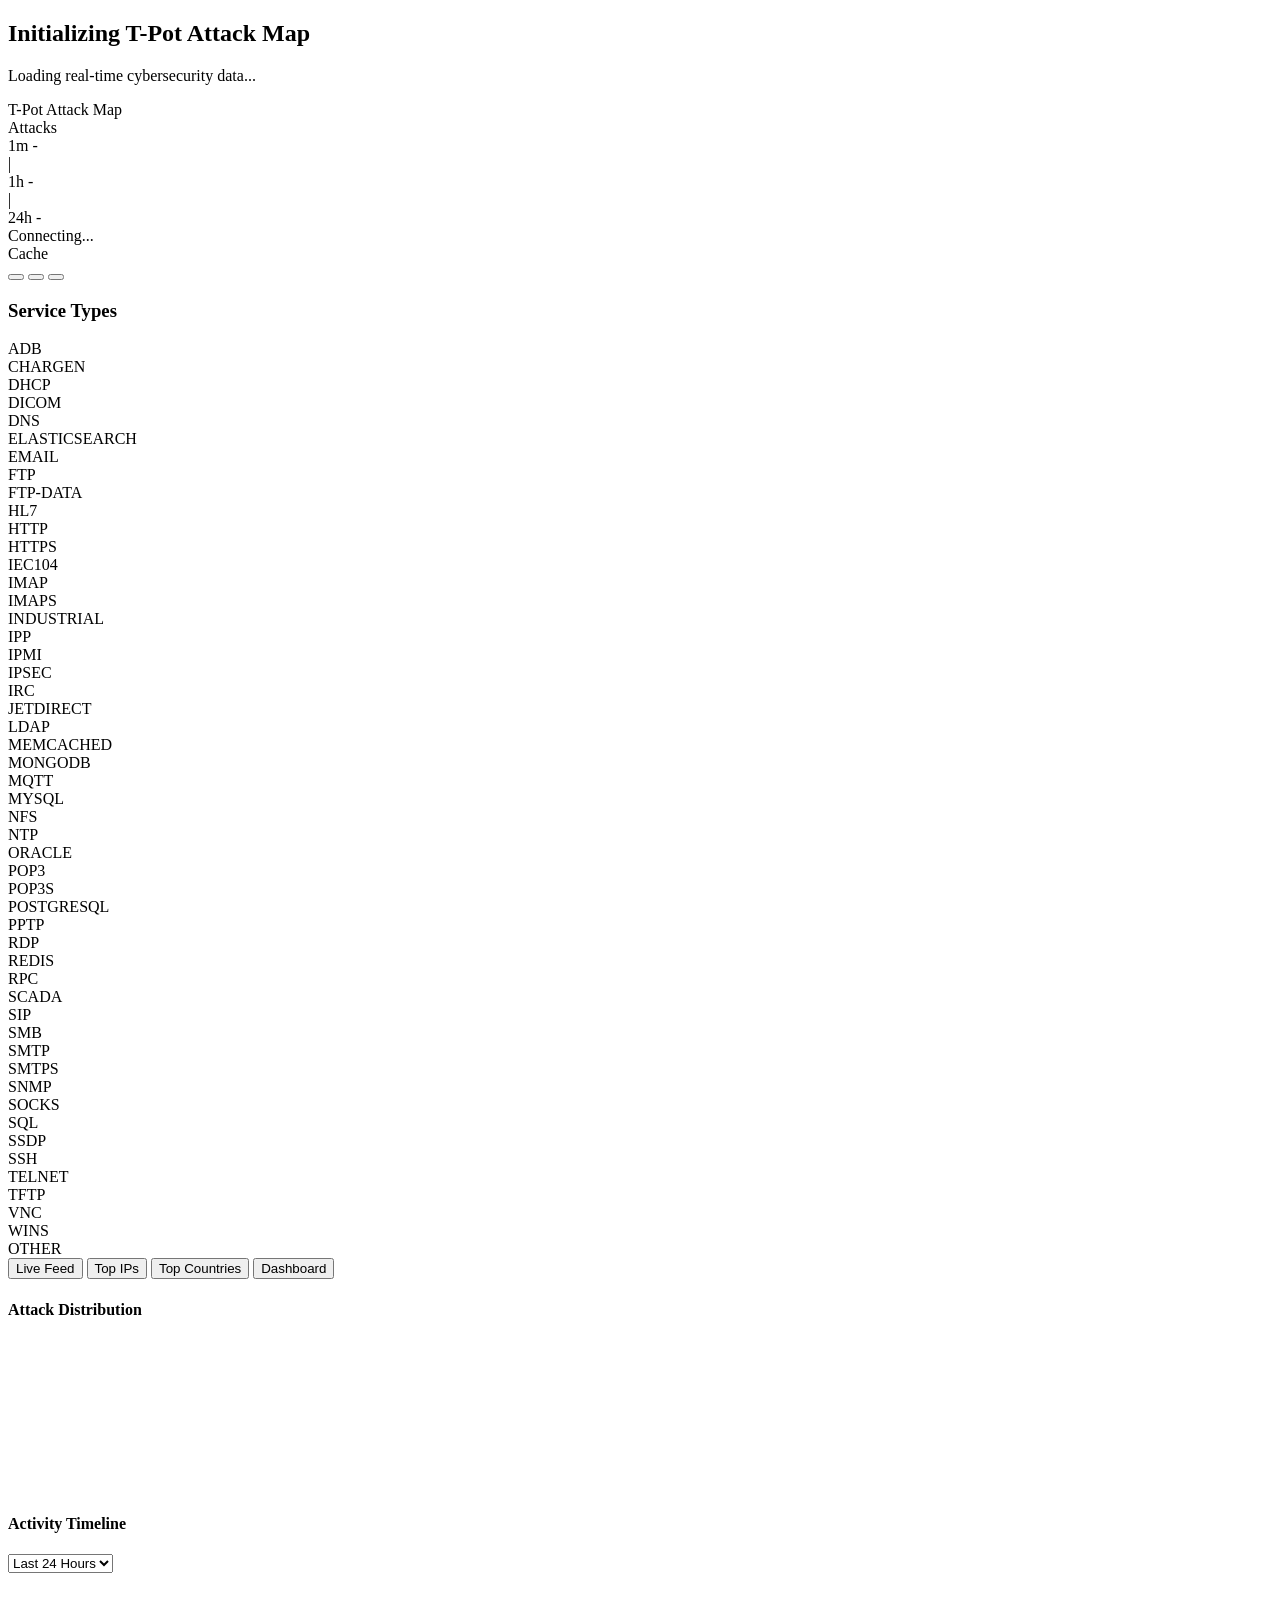
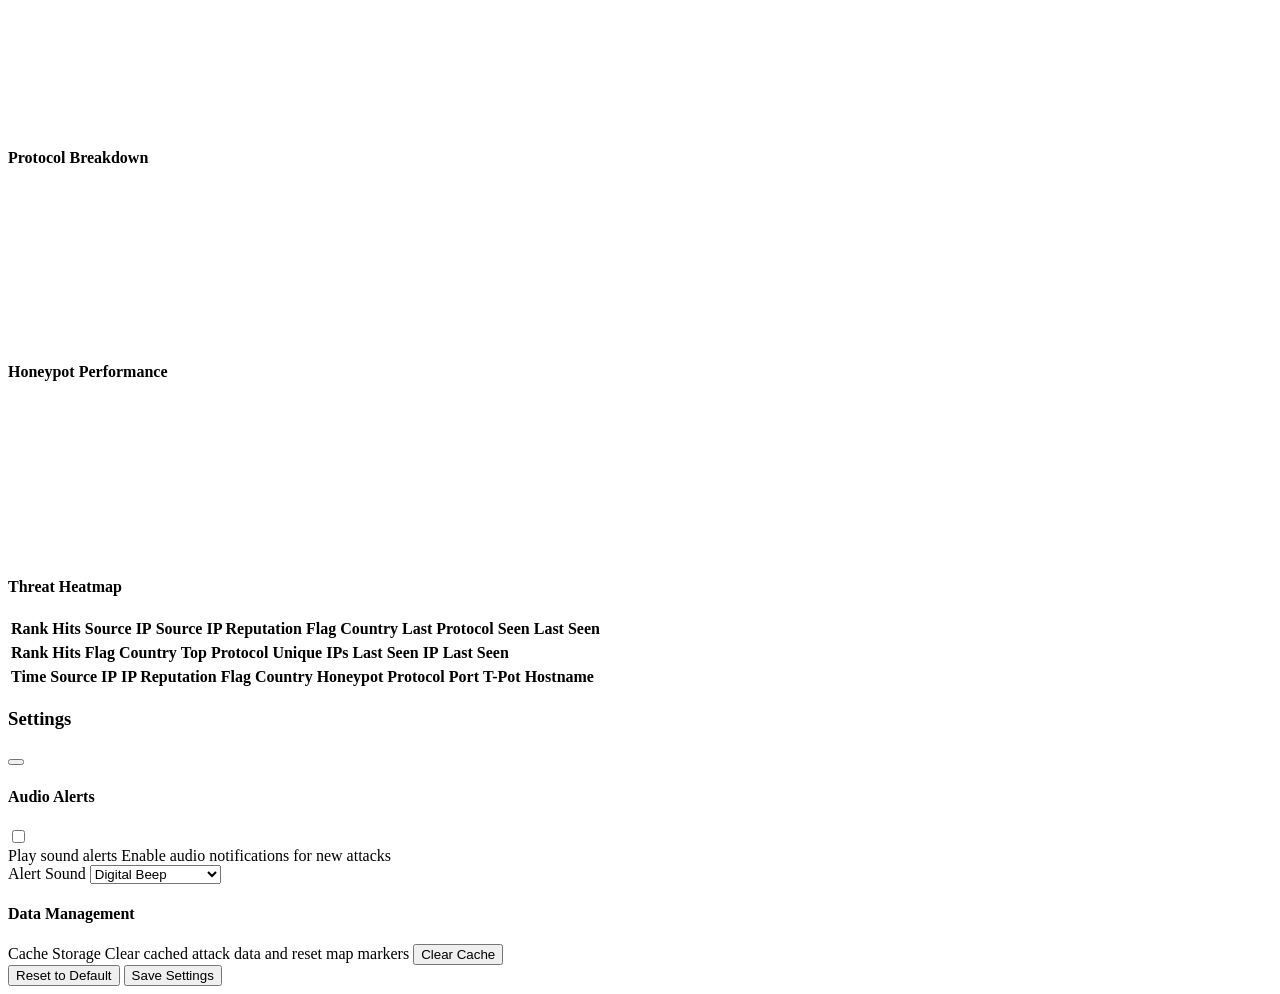
==== static/index.html @ e4cd1c55 "update SHA" ====
<!DOCTYPE html>
<html lang="en" data-theme="dark">

    <head>
        <meta charset="utf-8">
        <meta name="viewport" content="width=device-width, initial-scale=1.0">
        <meta http-equiv="Content-Security-Policy" content="default-src 'self'; script-src 'self'; style-src 'self'; font-src 'self'; img-src 'self' https://*.cartocdn.com https://*.openstreetmap.org data:; object-src 'none'; connect-src 'self' wss: ws:">
        <title>T-Pot Attack Map - Real-time Cybersecurity Visualization</title>
        <meta name="description" content="Real-time visualization of T-Pot honeypot attacks and cybersecurity threats">

        <!-- Check integrity: openssl dgst -sha384 -binary your.file.name | openssl base64 -A-->

        <!--Setup D3-->
        <script src="static/d3.v7.min.js" defer integrity="sha384-CjloA8y00+1SDAUkjs099PVfnY2KmDC2BZnws9kh8D/lX1s46w6EPhpXdqMfjK6i"></script>

        <!--Setup JQuery-->
        <script src="static/jquery-3.7.1.min.js" defer integrity="sha384-1H217gwSVyLSIfaLxHbE7dRb3v4mYCKbpQvzx0cegeju1MVsGrX5xXxAvs/HgeFs"></script>

        <!--Setup Luxon-->
        <script src="static/luxon.min.js" defer integrity="sha384-CU0J6nu6GO5gWB5IqOOhPQsG0LKyjpotF5Gw502R+0zbkzKHjDWc6FKSZsNTJfLX"></script>

        <!--Setup Chart.js for enhanced visualizations-->
        <script src="static/chart.umd.js" defer integrity="sha384-FcQlsUOd0TJjROrBxhJdUhXTUgNJQxTMcxZe6nHbaEfFL1zjQ+bq/uRoBQxb0KMo"></script>

        <!--Setup Bootstrap-->
        <link href="static/bootstrap.min.css" rel="stylesheet" integrity="sha384-QWTKZyjpPEjISv5WaRU9OFeRpok6YctnYmDr5pNlyT2bRjXh0JMhjY6hW+ALEwIH"/>
        <script src="static/bootstrap.min.js" defer integrity="sha384-0pUGZvbkm6XF6gxjEnlmuGrJXVbNuzT9qBBavbLwCsOGabYfZo0T0to5eqruptLy"></script>

        <!--Setup Leaflet-->
        <link rel="stylesheet" href="static/leaflet.css" integrity="sha384-sHL9NAb7lN7rfvG5lfHpm643Xkcjzp4jFvuavGOndn6pjVqS6ny56CAt3nsEVT4H"/>
        <script src="static/leaflet.js" defer integrity="sha384-cxOPjt7s7Iz04uaHJceBmS+qpjv2JkIHNVcuOrM+YHwZOmJGBXI00mdUXEq65HTH"></script>

        <!--Setup Leaflet Fullscreen Plugin (https://github.com/Leaflet/Leaflet.fullscreen) -->
        <link href="static/leaflet.fullscreen.css" integrity="sha384-C7Iw1+OrHpvFnDYJhJHiS1pJp56ctL3Y74XojtVviNiHwMX1h8KlJEo41yI6UA8i" rel="stylesheet"/>
        <script src="static/leaflet.fullscreen.js" defer integrity="sha384-TqFtkYBnYsrP2JCfIv/oLQxS9L6xpaIV9xnaI2UGMK25cJsTtQXZIU6WGQ7daT0Z"></script>

        <!-- Local Fonts (Inter & JetBrains Mono) -->
        <link href="static/fonts/fonts.css" rel="stylesheet" integrity="sha384-hfuGJk4QqYM6FMHlIjLQUEioQvJ1nPENVylKK8+JSZTBQ/KG7GwoJe29Mpw+2p11">

        <!-- Local Icons (Font Awesome) -->
        <link rel="stylesheet" href="static/fontawesome/css/all.min.css" integrity="sha384-t1nt8BQoYMLFN5p42tRAtuAAFQaCQODekUVeKKZrEnEyp4H2R0RHFz0KWpmj7i8g">

        <link href="static/index.css?v=6" rel="stylesheet" integrity="sha384-DhW+NPWpIQX6iCN5IJ2pUF8X7tf3bTbYVfSlcr8jYLkL4h9VtLJ0G/LyjCuZpLZY"/>
    </head>

    <body>
        <!-- Loading Screen -->
        <div id="loading-screen" class="loading-screen">
            <div class="loading-content">
                <div class="spinner"></div>
                <h2>Initializing T-Pot Attack Map</h2>
                <p>Loading real-time cybersecurity data...</p>
            </div>
        </div>

        <!-- Top Navigation Bar -->
        <nav class="top-navbar">
            <div class="navbar-content flex-between">
                <div class="navbar-brand flex-center">
                    <i class="fas fa-shield-halved"></i>
                    <span>T-Pot Attack Map</span>
                </div>
                
                <!-- T-Pot Stats in Header -->
                <div class="navbar-stats">
                    <div class="stats-group">
                        <div class="stats-header-title">
                            <i class="fas fa-satellite-dish fa-lg"></i>
                            <span id="honeypotStatsHeader">Attacks</span>
                        </div>
                        <div class="stats-inline">
                            <div class="stat-inline-item flex-center">
                                <span class="stat-inline-label">1m</span>
                                <span class="stat-inline-value" id="last_1m">-</span>
                            </div>
                            <div class="stat-separator">|</div>
                            <div class="stat-inline-item flex-center">
                                <span class="stat-inline-label">1h</span>
                                <span class="stat-inline-value" id="last_1h">-</span>
                            </div>
                            <div class="stat-separator">|</div>
                            <div class="stat-inline-item flex-center">
                                <span class="stat-inline-label">24h</span>
                                <span class="stat-inline-value" id="last_24h">-</span>
                            </div>
                        </div>
                    </div>
                </div>
                
                <div class="navbar-controls">
                    <div class="connection-status" id="connection-status">
                        <div class="status-indicator" id="status-indicator"></div>
                        <span id="status-text">Connecting...</span>
                    </div>
                    <div class="cache-status" id="cache-status" title="Data Cache Status">
                        <div class="status-indicator" id="cache-indicator"></div>
                        <span id="cache-text">Cache</span>
                    </div>
                    <button class="btn-base control-btn flex-center-both hover-lift" id="theme-toggle" title="Toggle Theme">
                        <i class="fas fa-moon"></i>
                    </button>
                    <button class="btn-base control-btn flex-center-both hover-lift" id="fullscreen-toggle" title="Toggle Fullscreen">
                        <i class="fas fa-expand"></i>
                    </button>
                    <button class="btn-base control-btn flex-center-both hover-lift" id="settings-toggle" title="Settings">
                        <i class="fas fa-gear"></i>
                    </button>
                </div>
            </div>
        </nav>

        <!-- Main Container -->
        <div class="main-container">
            <!-- Map Container -->
            <div class="map-container">
                <div id="map"></div>
            </div>

            <!-- Side Panel (Collapsible) -->
            <div class="side-panel" id="side-panel">
                <div class="panel-toggle" id="panel-toggle">
                    <i class="fas fa-chevron-left"></i>
                </div>
                
                <div class="panel-content">
                    <!-- Service Legend -->
                    <div class="panel-section">
                        <div class="section-header flex-center">
                            <i class="fas fa-palette"></i>
                            <h3>Service Types</h3>
                        </div>
                        <div class="service-legend">
                            <div class="service-item">
                                <div class="service-color protocol-adb"></div>
                                <span>ADB</span>
                            </div>
                            <div class="service-item">
                                <div class="service-color protocol-chargen"></div>
                                <span>CHARGEN</span>
                            </div>
                            <div class="service-item">
                                <div class="service-color protocol-dhcp"></div>
                                <span>DHCP</span>
                            </div>
                            <div class="service-item">
                                <div class="service-color protocol-dicom"></div>
                                <span>DICOM</span>
                            </div>
                            <div class="service-item">
                                <div class="service-color protocol-dns"></div>
                                <span>DNS</span>
                            </div>
                            <div class="service-item">
                                <div class="service-color protocol-elasticsearch"></div>
                                <span>ELASTICSEARCH</span>
                            </div>
                            <div class="service-item">
                                <div class="service-color protocol-email"></div>
                                <span>EMAIL</span>
                            </div>
                            <div class="service-item">
                                <div class="service-color protocol-ftp"></div>
                                <span>FTP</span>
                            </div>
                            <div class="service-item">
                                <div class="service-color protocol-ftp-data"></div>
                                <span>FTP-DATA</span>
                            </div>
                            <div class="service-item">
                                <div class="service-color protocol-hl7"></div>
                                <span>HL7</span>
                            </div>
                            <div class="service-item">
                                <div class="service-color protocol-http"></div>
                                <span>HTTP</span>
                            </div>
                            <div class="service-item">
                                <div class="service-color protocol-https"></div>
                                <span>HTTPS</span>
                            </div>
                            <div class="service-item">
                                <div class="service-color protocol-iec104"></div>
                                <span>IEC104</span>
                            </div>
                            <div class="service-item">
                                <div class="service-color protocol-imap"></div>
                                <span>IMAP</span>
                            </div>
                            <div class="service-item">
                                <div class="service-color protocol-imaps"></div>
                                <span>IMAPS</span>
                            </div>
                            <div class="service-item">
                                <div class="service-color protocol-industrial"></div>
                                <span>INDUSTRIAL</span>
                            </div>
                            <div class="service-item">
                                <div class="service-color protocol-ipp"></div>
                                <span>IPP</span>
                            </div>
                            <div class="service-item">
                                <div class="service-color protocol-ipmi"></div>
                                <span>IPMI</span>
                            </div>
                            <div class="service-item">
                                <div class="service-color protocol-ipsec"></div>
                                <span>IPSEC</span>
                            </div>
                            <div class="service-item">
                                <div class="service-color protocol-irc"></div>
                                <span>IRC</span>
                            </div>
                            <div class="service-item">
                                <div class="service-color protocol-jetdirect"></div>
                                <span>JETDIRECT</span>
                            </div>
                            <div class="service-item">
                                <div class="service-color protocol-ldap"></div>
                                <span>LDAP</span>
                            </div>
                            <div class="service-item">
                                <div class="service-color protocol-memcached"></div>
                                <span>MEMCACHED</span>
                            </div>
                            <div class="service-item">
                                <div class="service-color protocol-mongodb"></div>
                                <span>MONGODB</span>
                            </div>
                            <div class="service-item">
                                <div class="service-color protocol-mqtt"></div>
                                <span>MQTT</span>
                            </div>
                            <div class="service-item">
                                <div class="service-color protocol-mysql"></div>
                                <span>MYSQL</span>
                            </div>
                            <div class="service-item">
                                <div class="service-color protocol-nfs"></div>
                                <span>NFS</span>
                            </div>
                            <div class="service-item">
                                <div class="service-color protocol-ntp"></div>
                                <span>NTP</span>
                            </div>
                            <div class="service-item">
                                <div class="service-color protocol-oracle"></div>
                                <span>ORACLE</span>
                            </div>
                            <div class="service-item">
                                <div class="service-color protocol-pop3"></div>
                                <span>POP3</span>
                            </div>
                            <div class="service-item">
                                <div class="service-color protocol-pop3s"></div>
                                <span>POP3S</span>
                            </div>
                            <div class="service-item">
                                <div class="service-color protocol-postgresql"></div>
                                <span>POSTGRESQL</span>
                            </div>
                            <div class="service-item">
                                <div class="service-color protocol-pptp"></div>
                                <span>PPTP</span>
                            </div>
                            <div class="service-item">
                                <div class="service-color protocol-rdp"></div>
                                <span>RDP</span>
                            </div>
                            <div class="service-item">
                                <div class="service-color protocol-redis"></div>
                                <span>REDIS</span>
                            </div>
                            <div class="service-item">
                                <div class="service-color protocol-rpc"></div>
                                <span>RPC</span>
                            </div>
                            <div class="service-item">
                                <div class="service-color protocol-scada"></div>
                                <span>SCADA</span>
                            </div>
                            <div class="service-item">
                                <div class="service-color protocol-sip"></div>
                                <span>SIP</span>
                            </div>
                            <div class="service-item">
                                <div class="service-color protocol-smb"></div>
                                <span>SMB</span>
                            </div>
                            <div class="service-item">
                                <div class="service-color protocol-smtp"></div>
                                <span>SMTP</span>
                            </div>
                            <div class="service-item">
                                <div class="service-color protocol-smtps"></div>
                                <span>SMTPS</span>
                            </div>
                            <div class="service-item">
                                <div class="service-color protocol-snmp"></div>
                                <span>SNMP</span>
                            </div>
                            <div class="service-item">
                                <div class="service-color protocol-socks"></div>
                                <span>SOCKS</span>
                            </div>
                            <div class="service-item">
                                <div class="service-color protocol-sql"></div>
                                <span>SQL</span>
                            </div>
                            <div class="service-item">
                                <div class="service-color protocol-ssdp"></div>
                                <span>SSDP</span>
                            </div>
                            <div class="service-item">
                                <div class="service-color protocol-ssh"></div>
                                <span>SSH</span>
                            </div>
                            <div class="service-item">
                                <div class="service-color protocol-telnet"></div>
                                <span>TELNET</span>
                            </div>
                            <div class="service-item">
                                <div class="service-color protocol-tftp"></div>
                                <span>TFTP</span>
                            </div>
                            <div class="service-item">
                                <div class="service-color protocol-vnc"></div>
                                <span>VNC</span>
                            </div>
                            <div class="service-item">
                                <div class="service-color protocol-wins"></div>
                                <span>WINS</span>
                            </div>
                            <div class="service-item">
                                <div class="service-color protocol-other"></div>
                                <span>OTHER</span>
                            </div>
                        </div>
                    </div>
                </div>
            </div>

            <!-- Bottom Panel (Dashboard) -->
            <div class="bottom-panel" id="bottom-panel">
                <div class="panel-tabs">
                    <button class="tab-btn active" data-tab="live-feed">
                        <i class="fas fa-list-ol"></i>
                        Live Feed
                    </button>
                    <button class="tab-btn" data-tab="top-ips">
                        <i class="fas fa-bullseye"></i>
                        Top IPs
                    </button>
                    <button class="tab-btn" data-tab="countries">
                        <i class="fas fa-globe"></i>
                        Top Countries
                    </button>
                    <button class="tab-btn" data-tab="overview">
                        <i class="fas fa-chart-bar"></i>
                        Dashboard
                    </button>
                    <div class="panel-resize" id="panel-resize">
                        <i class="fas fa-bars"></i>
                    </div>
                </div>

                <div class="tab-content">
                    <!-- Overview Tab -->
                    <div class="tab-pane" id="overview-tab">
                        <div class="dashboard-grid">
                            <div class="dashboard-card">
                                <div class="card-header flex-between">
                                    <h4 class="flex-center"><i class="fas fa-bullseye"></i> Attack Distribution</h4>
                                </div>
                                <div class="card-content">
                                    <canvas id="attack-distribution-chart"></canvas>
                                </div>
                            </div>
                            <div class="dashboard-card">
                                <div class="card-header flex-between">
                                    <h4 class="flex-center"><i class="fas fa-clock"></i> Activity Timeline</h4>
                                    <div class="time-range-selector">
                                        <select id="timeline-interval" class="timeline-dropdown">
                                            <option value="1m">Last 1 Minute</option>
                                            <option value="1h">Last 1 Hour</option>
                                            <option value="24h" selected>Last 24 Hours</option>
                                        </select>
                                    </div>
                                </div>
                                <div class="card-content">
                                    <canvas id="timeline-chart"></canvas>
                                </div>
                            </div>
                            <div class="dashboard-card">
                                <div class="card-header">
                                    <h4><i class="fas fa-network-wired"></i> Protocol Breakdown</h4>
                                </div>
                                <div class="card-content">
                                    <canvas id="protocol-chart"></canvas>
                                </div>
                            </div>
                            <div class="dashboard-card">
                                <div class="card-header">
                                    <h4><i class="fas fa-server"></i> Honeypot Performance</h4>
                                </div>
                                <div class="card-content">
                                    <canvas id="honeypot-chart"></canvas>
                                </div>
                            </div>
                            <div class="dashboard-card">
                                <div class="card-header">
                                    <h4><i class="fas fa-temperature-half"></i> Threat Heatmap</h4>
                                </div>
                                <div class="card-content">
                                    <div id="threat-heatmap"></div>
                                </div>
                            </div>
                        </div>
                    </div>

                    <!-- Top IPs Tab -->
                    <div class="tab-pane" id="top-ips-tab">
                        <div class="table-wrapper">
                            <table class="data-table" id="ip-table">
                                <thead>
                                    <tr>
                                        <th>Rank</th>
                                        <th>Hits</th>
                                        <th>Source IP</th>
                                        <th>Source IP Reputation</th>
                                        <th>Flag</th>
                                        <th>Country</th>
                                        <th>Last Protocol Seen</th>
                                        <th>Last Seen</th>
                                    </tr>
                                </thead>
                                <tbody id='ip-tracking'>
                                    <!-- Dynamic content -->
                                </tbody>
                            </table>
                        </div>
                    </div>

                    <!-- Countries Tab -->
                    <div class="tab-pane" id="countries-tab">
                        <div class="table-wrapper">
                            <table class="data-table" id="country-table">
                                <thead>
                                    <tr>
                                        <th>Rank</th>
                                        <th>Hits</th>
                                        <th>Flag</th>
                                        <th>Country</th>
                                        <th>Top Protocol</th>
                                        <th>Unique IPs</th>
                                        <th>Last Seen IP</th>
                                        <th>Last Seen</th>
                                    </tr>
                                </thead>
                                <tbody id='country-tracking'>
                                    <!-- Dynamic content -->
                                </tbody>
                            </table>
                        </div>
                    </div>

                    <!-- Live Feed Tab -->
                    <div class="tab-pane" id="live-feed-tab">
                        <div class="table-wrapper">
                            <table class="data-table" id="live-attacks-table">
                                <thead>
                                    <tr>
                                        <th>Time</th>
                                        <th>Source IP</th>
                                        <th>IP Reputation</th>
                                        <th>Flag</th>
                                        <th>Country</th>
                                        <th>Honeypot</th>
                                        <th>Protocol</th>
                                        <th>Port</th>
                                        <th>T-Pot Hostname</th>
                                    </tr>
                                </thead>
                                <tbody id='attack-tracking'>
                                    <!-- Dynamic content -->
                                </tbody>
                            </table>
                        </div>
                    </div>

                </div>
            </div>
        </div>

        <!-- Settings Modal -->
        <div class="modal" id="settings-modal">
            <div class="modal-content">
                <div class="modal-header flex-between">
                    <h3 class="flex-center"><i class="fas fa-cog"></i> Settings</h3>
                    <button class="modal-close flex-center-both" id="settings-close">
                        <i class="fas fa-times"></i>
                    </button>
                </div>
                <div class="modal-body">
                    <div class="settings-section">
                        <h4 class="flex-center"><i class="fas fa-volume-up"></i> Audio Alerts</h4>
                        <div class="setting-item">
                            <label class="setting-label">
                                <input type="checkbox" id="sound-alerts">
                                <div class="setting-content">
                                    <span class="setting-title">Play sound alerts</span>
                                    <span class="setting-description">Enable audio notifications for new attacks</span>
                                </div>
                            </label>
                        </div>
                        <div class="setting-item" id="sound-options">
                            <div class="setting-content">
                                <span class="setting-title">Alert Sound</span>
                                <select id="alert-sound" class="setting-select">
                                    <option value="beep">Digital Beep</option>
                                    <option value="notification">Notification Chime</option>
                                    <option value="alert">Security Alert</option>
                                    <option value="retro_videogame">Retro Videogame</option>
                                </select>
                            </div>
                        </div>
                    </div>
                    
                    <div class="settings-section">
                        <h4 class="flex-center"><i class="fas fa-database"></i> Data Management</h4>
                        <div class="setting-item">
                            <div class="setting-content">
                                <span class="setting-title">Cache Storage</span>
                                <span class="setting-description">Clear cached attack data and reset map markers</span>
                                <button class="btn-base btn-warning hover-lift mt-2" id="clear-cache">
                                    <i class="fas fa-trash-alt"></i> Clear Cache
                                </button>
                            </div>
                        </div>
                    </div>
                </div>
                <div class="modal-footer flex-between">
                    <button class="btn-base btn-secondary hover-lift" id="reset-settings">
                        <i class="fas fa-undo"></i> Reset to Default
                    </button>
                    <button class="btn-base btn-primary hover-lift" id="save-settings">
                        <i class="fas fa-save"></i> Save Settings
                    </button>
                </div>
            </div>
        </div>

        <script src="static/cache-bridge.js" defer integrity="sha384-mMltIbf7JoxVuM6ZaB7TYkrLmY2njkbSTL9VvYqNKtmct/C2X1/JvKr8FeYHU0I+"></script>
        <script src="static/map.js" defer integrity="sha384-2qT3tHtMdXU7HVX5lsXUrVs/of8RMbZKLzlajAkUSFHOQtHBOR/e8klblY+r89DE"></script>
        <script src="static/dashboard.js" defer integrity="sha384-YcWpLVRQEbptstvQ4xV+mMmqwnL4vhqbyka77VHk1u1SeFeoy/shmxcnUFOMHeIK"></script>
    </body>

</html>
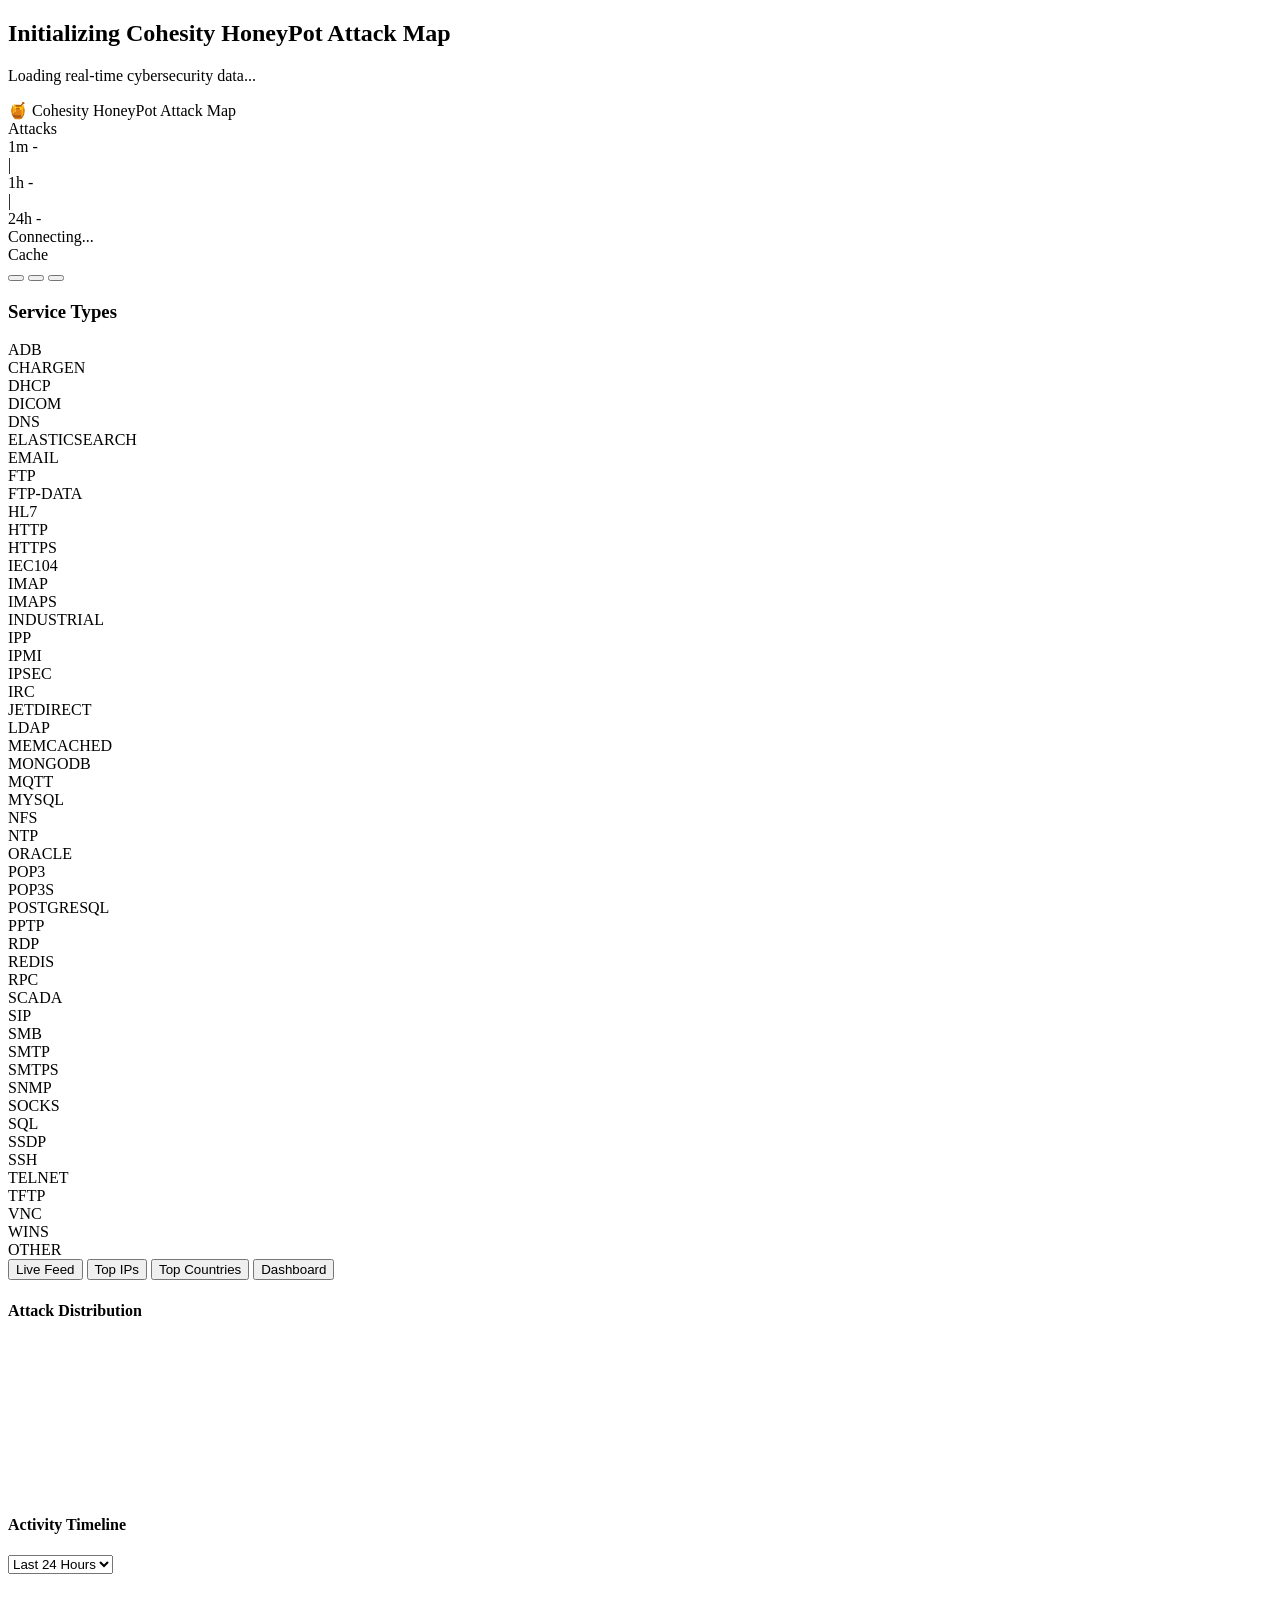
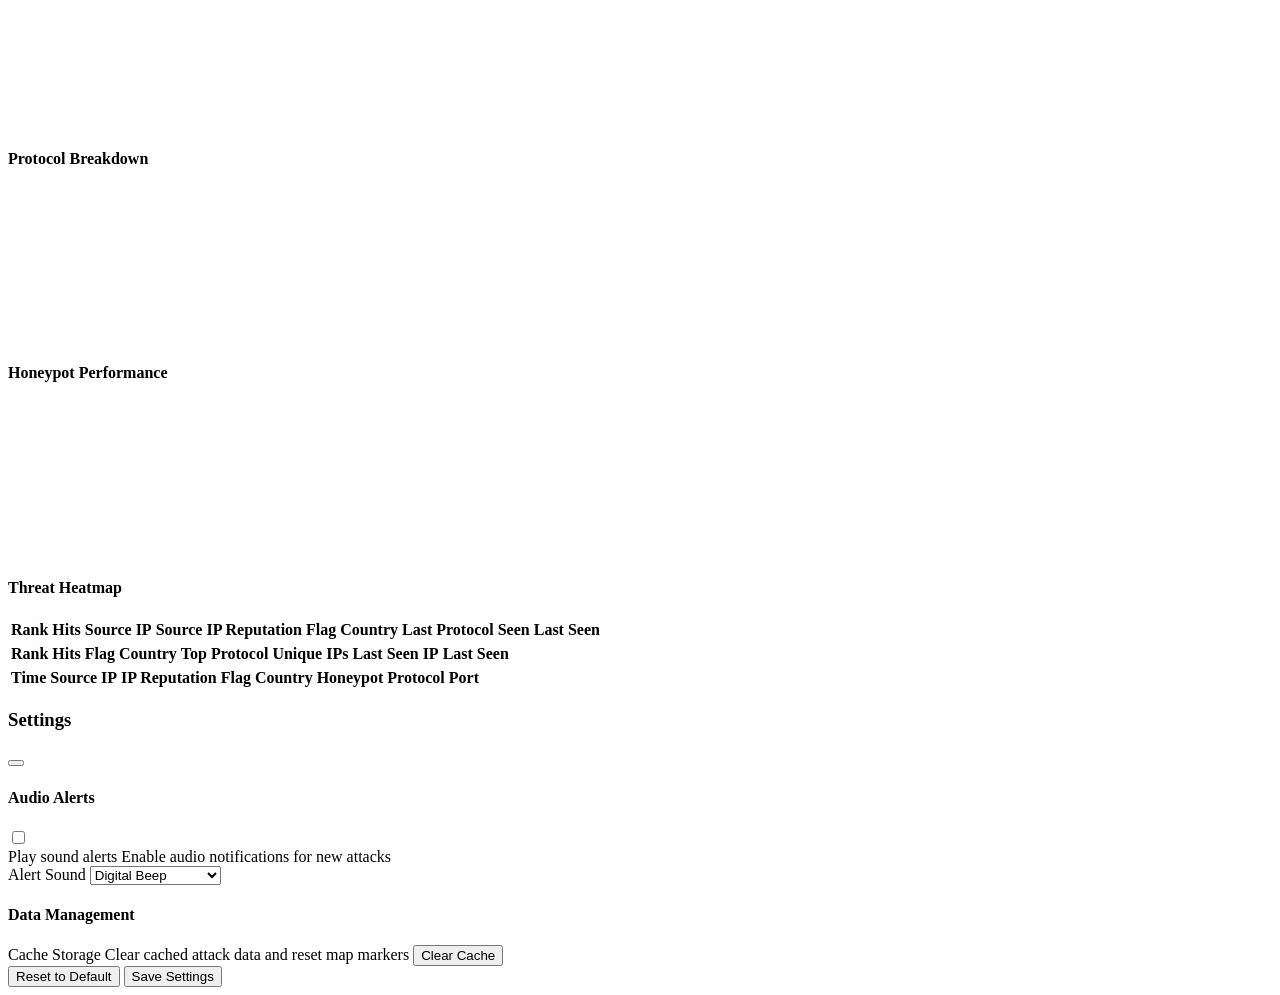
==== commit 9f25d964: "Update colors" ====
--- a/static/index.html
+++ b/static/index.html
@@ -5,8 +5,8 @@
         <meta charset="utf-8">
         <meta name="viewport" content="width=device-width, initial-scale=1.0">
         <meta http-equiv="Content-Security-Policy" content="default-src 'self'; script-src 'self'; style-src 'self'; font-src 'self'; img-src 'self' https://*.cartocdn.com https://*.openstreetmap.org data:; object-src 'none'; connect-src 'self' wss: ws:">
-        <title>T-Pot Attack Map - Real-time Cybersecurity Visualization</title>
-        <meta name="description" content="Real-time visualization of T-Pot honeypot attacks and cybersecurity threats">
+        <title>Cohesity HoneyPot Attack Map - Real-time Cybersecurity Visualization</title>
+        <meta name="description" content="Real-time visualization of Cohesity honeypot attacks and cybersecurity threats">
 
         <!-- Check integrity: openssl dgst -sha384 -binary your.file.name | openssl base64 -A-->
 
@@ -40,7 +40,7 @@
         <!-- Local Icons (Font Awesome) -->
         <link rel="stylesheet" href="static/fontawesome/css/all.min.css" integrity="sha384-t1nt8BQoYMLFN5p42tRAtuAAFQaCQODekUVeKKZrEnEyp4H2R0RHFz0KWpmj7i8g">
 
-        <link href="static/index.css?v=6" rel="stylesheet" integrity="sha384-DhW+NPWpIQX6iCN5IJ2pUF8X7tf3bTbYVfSlcr8jYLkL4h9VtLJ0G/LyjCuZpLZY"/>
+        <link href="static/index.css?v=6" rel="stylesheet" integrity="sha384-rUdhEozIAw9b73L83BfVbu2aOUWOfwc0dmqcVZqulTW0fL2ltv8oXno9Uqrn9meO"/>
     </head>
 
     <body>
@@ -48,7 +48,7 @@
         <div id="loading-screen" class="loading-screen">
             <div class="loading-content">
                 <div class="spinner"></div>
-                <h2>Initializing T-Pot Attack Map</h2>
+                <h2>Initializing Cohesity HoneyPot Attack Map</h2>
                 <p>Loading real-time cybersecurity data...</p>
             </div>
         </div>
@@ -57,11 +57,10 @@
         <nav class="top-navbar">
             <div class="navbar-content flex-between">
                 <div class="navbar-brand flex-center">
-                    <i class="fas fa-shield-halved"></i>
-                    <span>T-Pot Attack Map</span>
+                    <span>🍯 Cohesity HoneyPot Attack Map</span>
                 </div>
                 
-                <!-- T-Pot Stats in Header -->
+                <!-- Stats in Header -->
                 <div class="navbar-stats">
                     <div class="stats-group">
                         <div class="stats-header-title">
@@ -477,7 +476,6 @@
                                         <th>Honeypot</th>
                                         <th>Protocol</th>
                                         <th>Port</th>
-                                        <th>T-Pot Hostname</th>
                                     </tr>
                                 </thead>
                                 <tbody id='attack-tracking'>
@@ -551,7 +549,7 @@
 
         <script src="static/cache-bridge.js" defer integrity="sha384-mMltIbf7JoxVuM6ZaB7TYkrLmY2njkbSTL9VvYqNKtmct/C2X1/JvKr8FeYHU0I+"></script>
         <script src="static/map.js" defer integrity="sha384-2qT3tHtMdXU7HVX5lsXUrVs/of8RMbZKLzlajAkUSFHOQtHBOR/e8klblY+r89DE"></script>
-        <script src="static/dashboard.js" defer integrity="sha384-YcWpLVRQEbptstvQ4xV+mMmqwnL4vhqbyka77VHk1u1SeFeoy/shmxcnUFOMHeIK"></script>
+        <script src="static/dashboard.js" defer integrity="sha384-9zxlNeG+E4+I/JUWVNDCSN2QH0yMRAz43GMtzPb4YgyxdbveEsBurcQfOdCCVDZs"></script>
     </body>
 
 </html>
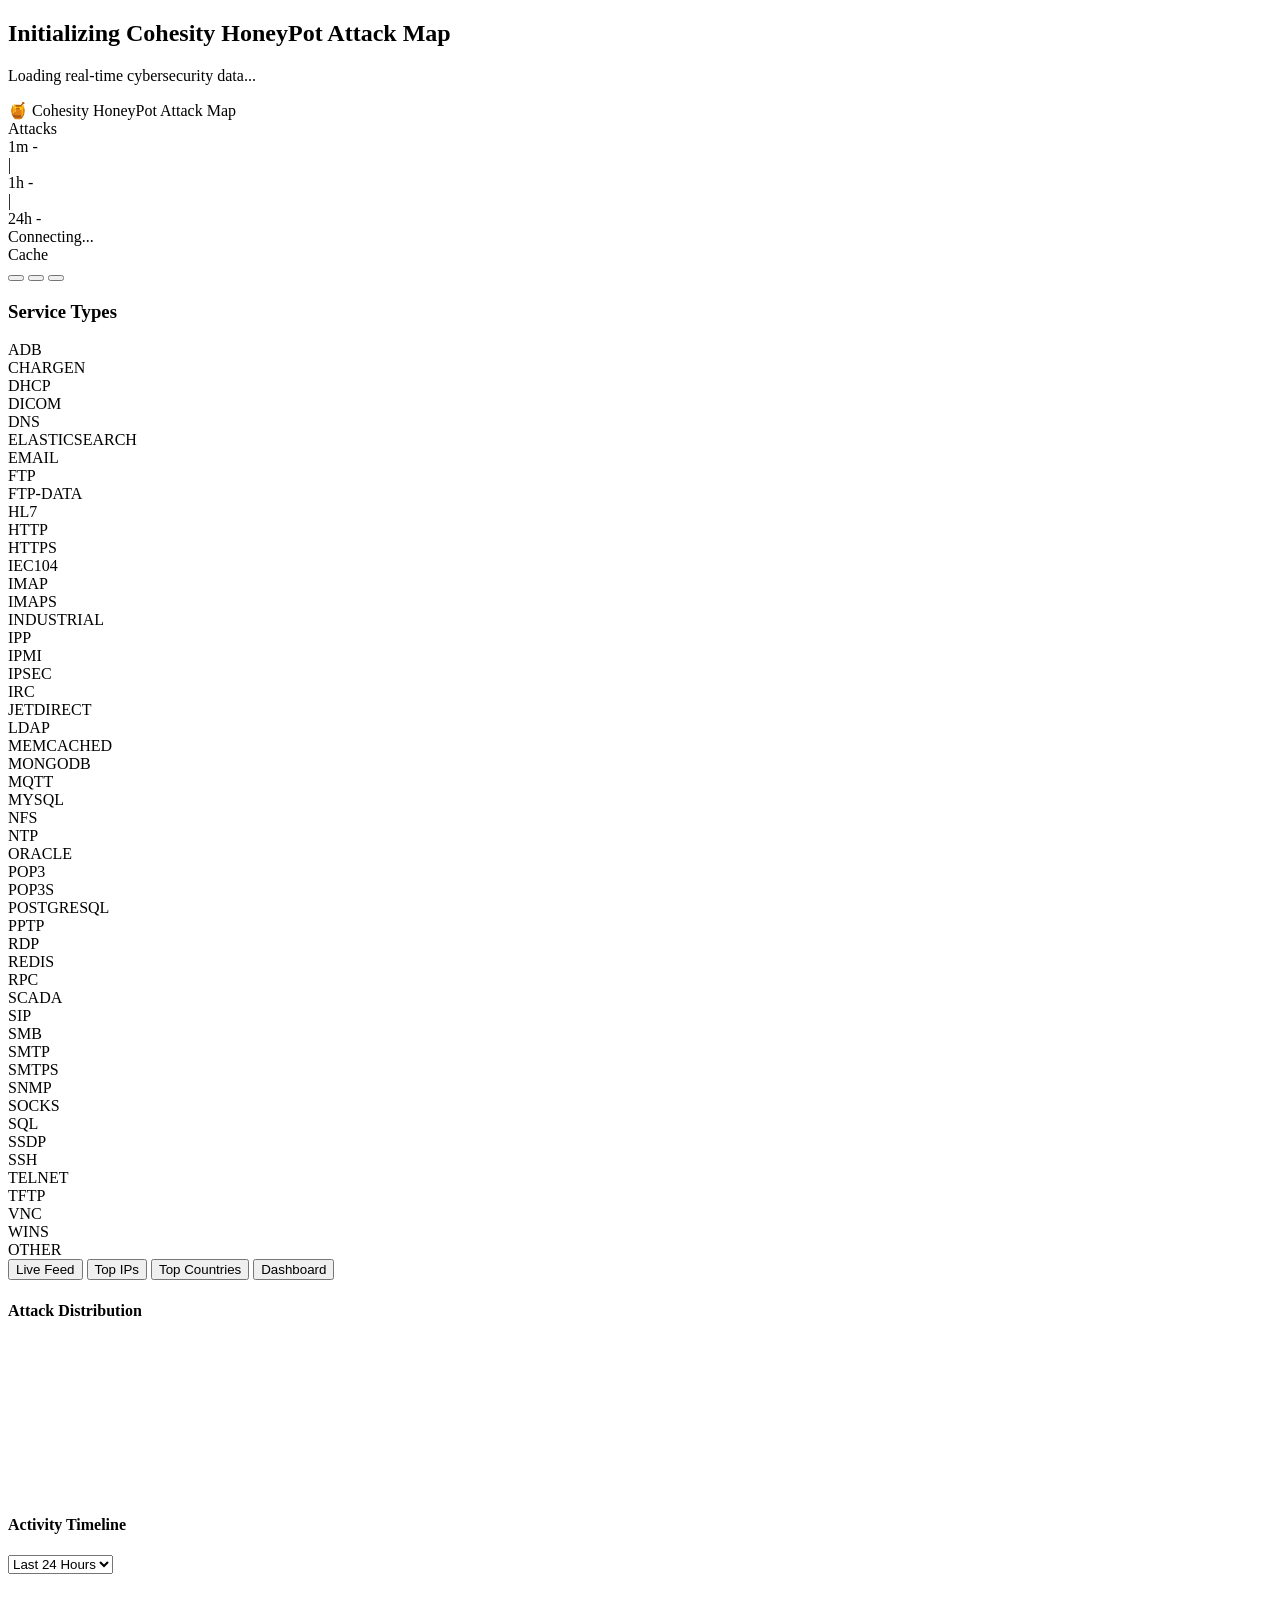
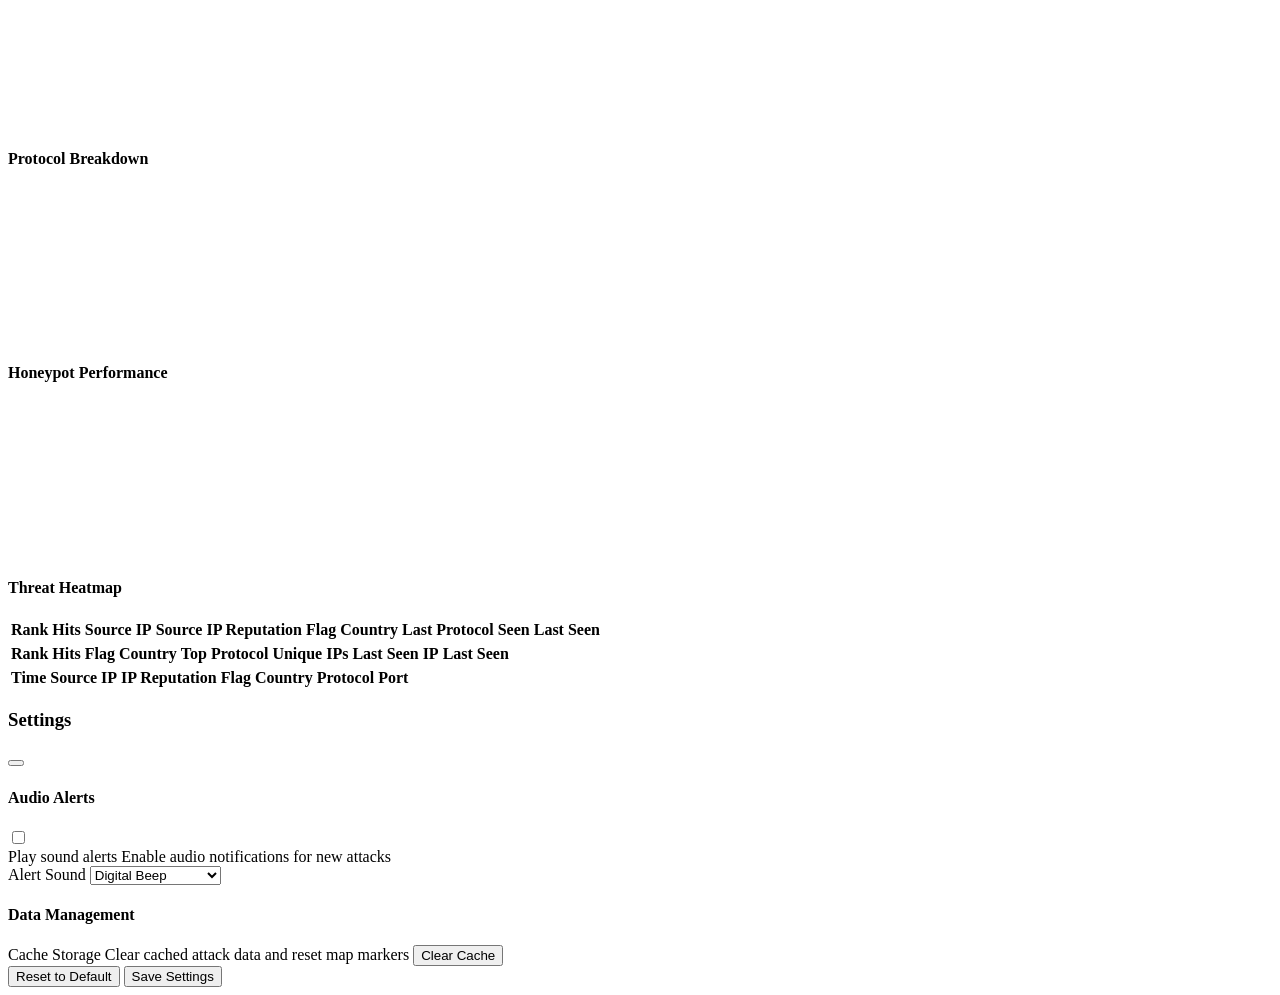
==== commit 7937b232: "remove honeypot column" ====
--- a/static/index.html
+++ b/static/index.html
@@ -40,7 +40,7 @@
         <!-- Local Icons (Font Awesome) -->
         <link rel="stylesheet" href="static/fontawesome/css/all.min.css" integrity="sha384-t1nt8BQoYMLFN5p42tRAtuAAFQaCQODekUVeKKZrEnEyp4H2R0RHFz0KWpmj7i8g">
 
-        <link href="static/index.css?v=6" rel="stylesheet" integrity="sha384-rUdhEozIAw9b73L83BfVbu2aOUWOfwc0dmqcVZqulTW0fL2ltv8oXno9Uqrn9meO"/>
+        <link href="static/index.css?v=6" rel="stylesheet" integrity="sha384-LEPnLvb3jBaBXK9fIzXWixfRT+3LTc4H2U1CqGrAakebwft5O05bqVROyGfXDdxU"/>
     </head>
 
     <body>
@@ -473,7 +473,6 @@
                                         <th>IP Reputation</th>
                                         <th>Flag</th>
                                         <th>Country</th>
-                                        <th>Honeypot</th>
                                         <th>Protocol</th>
                                         <th>Port</th>
                                     </tr>
@@ -548,8 +547,8 @@
         </div>
 
         <script src="static/cache-bridge.js" defer integrity="sha384-mMltIbf7JoxVuM6ZaB7TYkrLmY2njkbSTL9VvYqNKtmct/C2X1/JvKr8FeYHU0I+"></script>
-        <script src="static/map.js" defer integrity="sha384-2qT3tHtMdXU7HVX5lsXUrVs/of8RMbZKLzlajAkUSFHOQtHBOR/e8klblY+r89DE"></script>
-        <script src="static/dashboard.js" defer integrity="sha384-9zxlNeG+E4+I/JUWVNDCSN2QH0yMRAz43GMtzPb4YgyxdbveEsBurcQfOdCCVDZs"></script>
+        <script src="static/map.js" defer integrity="sha384-piWHavVjHcnU7pV2LdsQf+nktsuI0KEXaexstyKuqb0EIswQmznLNtY47L83fdLA"></script>
+        <script src="static/dashboard.js" defer integrity="sha384-0SYElb/z9z575lVsMCYvEStav6DuEgTsIfqv3F5eqD57gcyfku9dd28nxoUXDWhI"></script>
     </body>
 
 </html>
